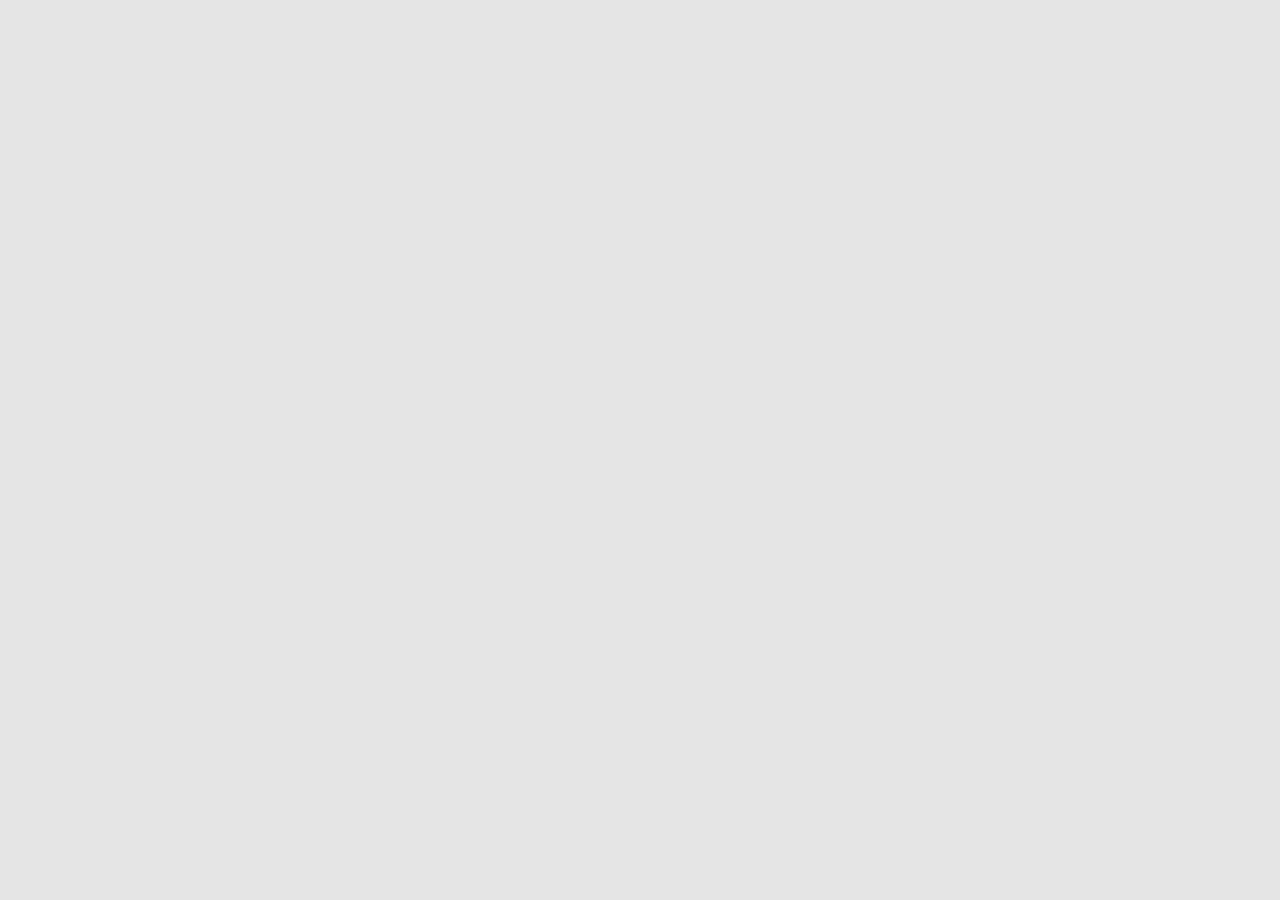
==== www/index.html @ 607ef071 "Hello world" ====
<!DOCTYPE HTML>
<html>
<head>
    <title>Polymer App</title>
    <meta name="viewport" content="width=device-width, minimum-scale=1.0, initial-scale=1.0, user-scalable=yes">
    <script src="cordova.js"></script>
    <script src="components/webcomponentsjs/webcomponents.js">
    </script>
    <link rel="import" href="components/font-roboto/roboto.html">
    <link rel="import" href="components/core-header-panel/core-header-panel.html">
    <link rel="import" href="components/core-toolbar/core-toolbar.html">
    <link rel="import" href="components/paper-tabs/paper-tabs.html">
    <link rel="import" href="post-list.html">
    <style>
      html,
      body {
          height: 100%;
          margin: 0;
          background-color: #E5E5E5;
          font-family: 'RobotoDraft', sans-serif;
      }
      
      core-header-panel {
          height: 100%;
          overflow: auto;
          -webkit-overflow-scrolling: touch;
      }
      
      core-toolbar {
          background: #03a9f4;
          color: white;
      }
      
      #tabs {
          width: 100%;
          margin: 0;
          -webkit-user-select: none;
          -moz-user-select: none;
          -ms-user-select: none;
          user-select: none;
          text-transform: uppercase;
      }
      
      .container {
          width: 80%;
          margin: 50px auto;
      }
      
      @media (min-width: 481px) {
          #tabs {
              width: 200px;
          }
          .container {
              width: 400px;
          }
      }
    </style>
</head>

<body unresolved>
    <core-header-panel>
        <core-toolbar>
            <paper-tabs id="tabs" selected="all" self-end>
                <paper-tab name="all">All</paper-tab>
                <paper-tab name="favorites">Favorites</paper-tab>
            </paper-tabs>
        </core-toolbar>
        <div class="container" layout vertical center>
            <post-list show="all"></post-list>
        </div>
    </core-header-panel>
    <script type="text/javascript" src="cordova.js"></script>
    <script type="text/javascript">
      document.addEventListener("deviceready", function() {
          setTimeout(function() {
              navigator.splashscreen.hide();
          }, 5000, false);
      });
    </script>
    <script>
      var tabs = document.querySelector('paper-tabs');
      var list = document.querySelector('post-list');

      tabs.addEventListener('core-select', function() {
          list.show = tabs.selected;
      });
    </script>
</body>
</html>
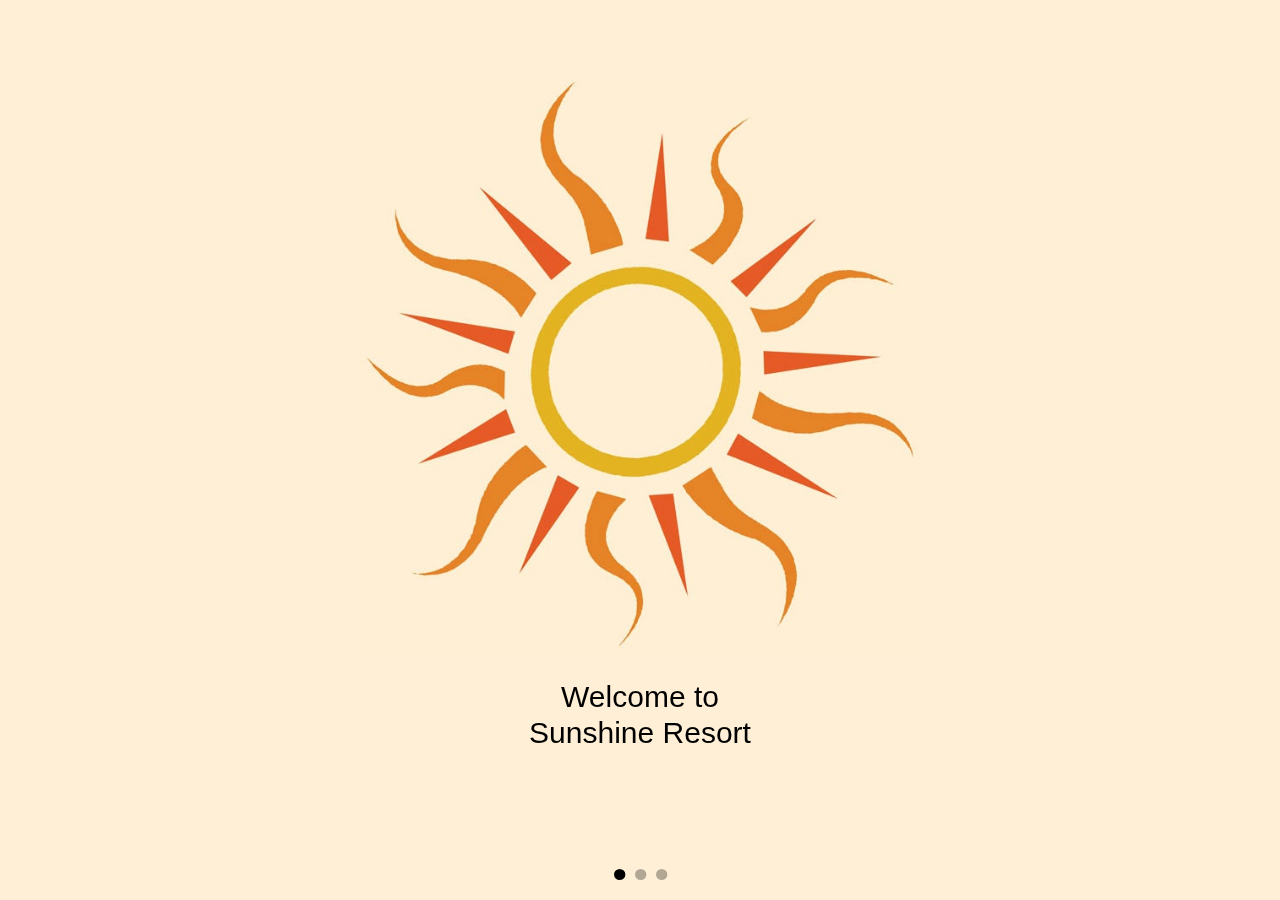
==== commit f81a5427: "Switch to Ionic" ====
--- a/www/index.html
+++ b/www/index.html
@@ -1,89 +1,66 @@
-<!DOCTYPE HTML>
+<!DOCTYPE html>
 <html>
-<head>
-    <title>Polymer App</title>
-    <meta name="viewport" content="width=device-width, minimum-scale=1.0, initial-scale=1.0, user-scalable=yes">
+  <head>
+    <meta charset="utf-8">
+    <meta name="viewport" content="initial-scale=1, maximum-scale=1, user-scalable=no, width=device-width">
+    <title></title>
+
+    <link href="lib/ionic/css/ionic.css" rel="stylesheet">
+    <link href="css/style.css" rel="stylesheet">
+
+    <!-- ionic/angularjs js -->
+    <script src="lib/ionic/js/ionic.bundle.js"></script>
+
+    <!-- firebase -->
+    <script src="lib/firebase/firebase.js"></script>
+    <script src="lib/angularfire/dist/angularfire.js"></script>
+
+    <!-- cordova script (this will be a 404 during development) -->
     <script src="cordova.js"></script>
-    <script src="components/webcomponentsjs/webcomponents.js">
-    </script>
-    <link rel="import" href="components/font-roboto/roboto.html">
-    <link rel="import" href="components/core-header-panel/core-header-panel.html">
-    <link rel="import" href="components/core-toolbar/core-toolbar.html">
-    <link rel="import" href="components/paper-tabs/paper-tabs.html">
-    <link rel="import" href="post-list.html">
-    <style>
-      html,
-      body {
-          height: 100%;
-          margin: 0;
-          background-color: #E5E5E5;
-          font-family: 'RobotoDraft', sans-serif;
-      }
-      
-      core-header-panel {
-          height: 100%;
-          overflow: auto;
-          -webkit-overflow-scrolling: touch;
-      }
-      
-      core-toolbar {
-          background: #03a9f4;
-          color: white;
-      }
-      
-      #tabs {
-          width: 100%;
-          margin: 0;
-          -webkit-user-select: none;
-          -moz-user-select: none;
-          -ms-user-select: none;
-          user-select: none;
-          text-transform: uppercase;
-      }
-      
-      .container {
-          width: 80%;
-          margin: 50px auto;
-      }
-      
-      @media (min-width: 481px) {
-          #tabs {
-              width: 200px;
-          }
-          .container {
-              width: 400px;
-          }
-      }
-    </style>
-</head>
 
-<body unresolved>
-    <core-header-panel>
-        <core-toolbar>
-            <paper-tabs id="tabs" selected="all" self-end>
-                <paper-tab name="all">All</paper-tab>
-                <paper-tab name="favorites">Favorites</paper-tab>
-            </paper-tabs>
-        </core-toolbar>
-        <div class="container" layout vertical center>
-            <post-list show="all"></post-list>
-        </div>
-    </core-header-panel>
-    <script type="text/javascript" src="cordova.js"></script>
-    <script type="text/javascript">
-      document.addEventListener("deviceready", function() {
-          setTimeout(function() {
-              navigator.splashscreen.hide();
-          }, 5000, false);
-      });
-    </script>
-    <script>
-      var tabs = document.querySelector('paper-tabs');
-      var list = document.querySelector('post-list');
+    <!-- your app's js -->
+    <script src="js/app.js"></script>
+    <script src="views/events/events.js"></script>
+    <script src="views/food/food.js"></script>
+    <script src="views/home/home.js"></script>
+    <script src="views/reservation/reservation.js"></script>
+    <script src="views/tour/tour.js"></script>
+    <script src="views/weather/weather.js"></script>
+  </head>
+  <body ng-app="App">
+  <script type="text/javascript">
+    document.addEventListener("deviceready", function() {
+        setTimeout(function() {
+            navigator.splashscreen.hide();
+        }, 5000, false);
+    });
+  </script>
+    <ion-side-menus>
+      <ion-side-menu-content>
+        <ion-nav-bar class="bar-positive nav-title-slide-ios7">
+          <button menu-toggle="left" class="button button-icon icon ion-navicon"></button>
+        </ion-nav-bar>
+        <ion-nav-view></ion-nav-view>
+      </ion-side-menu-content>
 
-      tabs.addEventListener('core-select', function() {
-          list.show = tabs.selected;
-      });
-    </script>
-</body>
+      <ion-side-menu side="left">
+        <ion-header-bar class="bar-dark">
+          <h1 class="title">Sunshine Resort</h1>
+        </ion-header-bar>
+        <ion-content has-header="true">
+          <ion-list>
+            <ion-item href="#/" class="item-icon-left" menu-close><i class="icon ion-home"></i> Home</ion-item>
+            <ion-item href="#/reservation" class="item-icon-left" menu-close><i class="icon ion-folder"></i> Reservation</ion-item>
+            <ion-item href="tel:8005555555" class="item-icon-left" menu-close><i class="icon ion-ios7-telephone"></i> Call Concierge</ion-item>
+            <ion-item href="#/weather" class="item-icon-left" menu-close><i class="icon ion-ios7-partlysunny"></i> Weather</ion-item>
+            <ion-item href="#/events" class="item-icon-left" menu-close><i class="icon ion-calendar"></i> Events</ion-item>
+            <ion-item href="#/local/food" class="item-icon-left" menu-close> <i class="icon ion-location"></i> Local Places</ion-item>
+            <ion-item href="#/food" class="item-icon-left" menu-close> <i class="icon ion-fork"></i> Order Room Service</ion-item>
+            <ion-item href="#/about" class="item-icon-left" menu-close> <i class="icon ion-ios7-information"></i> About</ion-item>
+          </ion-list>
+        </ion-content>
+      </ion-side-menu>
+
+    </ion-side-menus>
+  </body>
 </html>
--- a/www/css/style.css
+++ b/www/css/style.css
@@ -0,0 +1,26 @@
+.tour {
+  background-color: #ffefd6;
+  text-align: center;
+  position: absolute;
+  z-index: 100;
+}
+.tour .slider {
+  height: 100%;
+  padding-top: 80px;
+}
+.tour img {
+  max-height: 70%;
+}
+.comments .button-block {
+  margin: 0;
+}
+.room-service ion-header-bar {
+  margin-top: 44px;
+}
+.room-service ion-content {
+  top: 88px;
+}
+.item.button-block {
+  margin-top: 0;
+  border-radius: 0;
+}
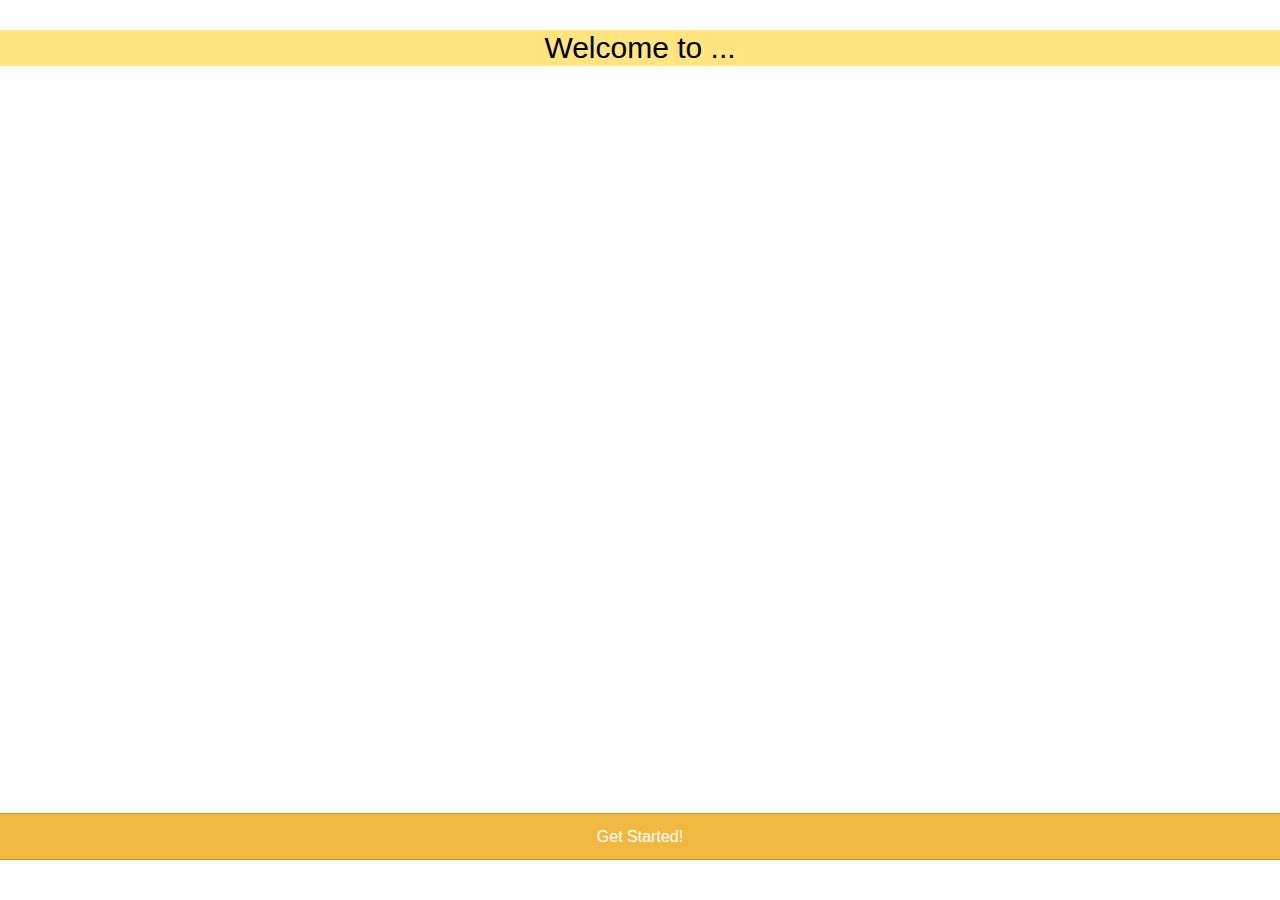
==== commit c8b2fd52: "Init improved" ====
--- a/www/index.html
+++ b/www/index.html
@@ -31,10 +31,11 @@
   <script type="text/javascript">
     document.addEventListener("deviceready", function() {
         setTimeout(function() {
-            navigator.splashscreen.hide();
+            if(!!navigator.splashscreen) navigator.splashscreen.hide();
         }, 5000, false);
     });
   </script>
+  
     <ion-side-menus>
       <ion-side-menu-content>
         <ion-nav-bar class="bar-positive nav-title-slide-ios7">
@@ -60,7 +61,8 @@
           </ion-list>
         </ion-content>
       </ion-side-menu>
-
+      
     </ion-side-menus>
+    
   </body>
 </html>
--- a/www/css/style.css
+++ b/www/css/style.css
@@ -1,16 +1,24 @@
 .tour {
-  background-color: #ffefd6;
+  background-image: url(../img/background.jpg);
+  background-size: cover;
+  background-position: center;
   text-align: center;
   position: absolute;
   z-index: 100;
 }
-.tour .slider {
-  height: 100%;
-  padding-top: 80px;
+
+.tour button{
+  position: absolute;
+  bottom: 30px;
 }
-.tour img {
-  max-height: 70%;
+
+.tour h2{
+  position: absolute;
+  background-color: rgba(255, 201, 0, 0.5);
+  top: 30px;
+  width: 100%;
 }
+
 .comments .button-block {
   margin: 0;
 }
